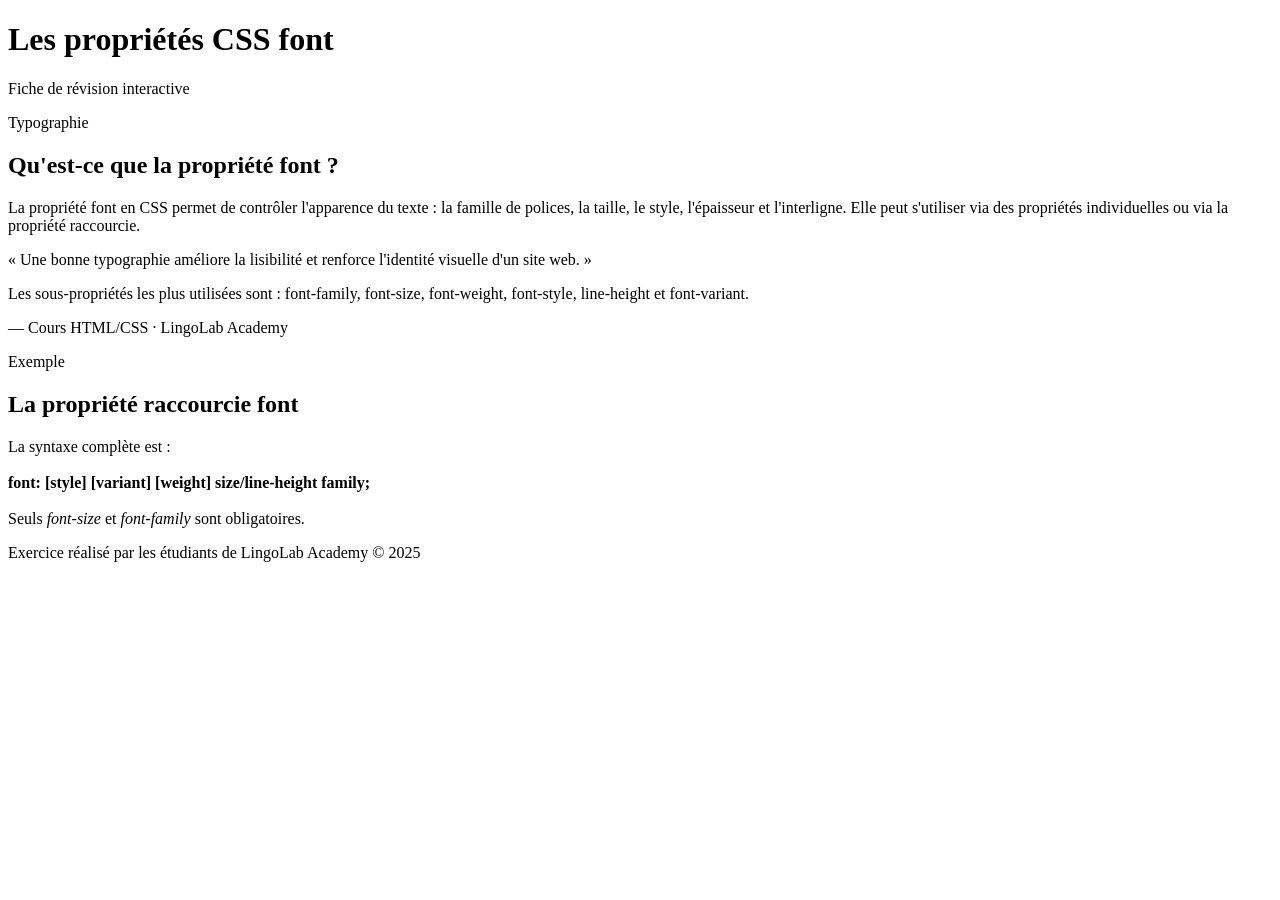
==== index.html @ 3bff47f5 "first commit" ====
<!DOCTYPE html>
<html lang="fr">
<head>
  <meta charset="UTF-8">
  <meta name="viewport" content="width=device-width, initial-scale=1.0">
  <title>Exercice CSS – La propriété font</title>

    <!--Bug principale Here --> 
 
  </style>
</head>
<body>

  <h1>Les propriétés CSS font</h1>
  <p class="subtitle">Fiche de révision interactive</p>

  <div class="card">
    <span class="badge">Typographie</span>
    <h2>Qu'est-ce que la propriété font ?</h2>
    <p>
      La propriété <span class="highlight">font</span> en CSS permet de contrôler
      l'apparence du texte : la famille de polices, la taille, le style,
      l'épaisseur et l'interligne. Elle peut s'utiliser via des
      <span class="highlight">propriétés individuelles</span> ou via la
      <span class="highlight">propriété raccourcie</span>.
    </p>

    <div class="citation">
      <p>
        « Une bonne typographie améliore la lisibilité et renforce
        l'identité visuelle d'un site web. »
      </p>
    </div>

    <p>
      Les sous-propriétés les plus utilisées sont :
      font-family, font-size, font-weight, font-style,
      line-height et font-variant.
    </p>

    <p class="author">— Cours HTML/CSS · LingoLab Academy</p>
  </div>

  <div class="card">
    <span class="badge">Exemple</span>
    <h2>La propriété raccourcie font</h2>
    <p>
      La syntaxe complète est :<br><br>
      <strong>font: [style] [variant] [weight] size/line-height family;</strong><br><br>
      Seuls <em>font-size</em> et <em>font-family</em> sont obligatoires.
    </p>
  </div>

  <footer>
    <p>Exercice réalisé par les étudiants de LingoLab Academy &copy; 2025</p>
  </footer>

</body>
</html>
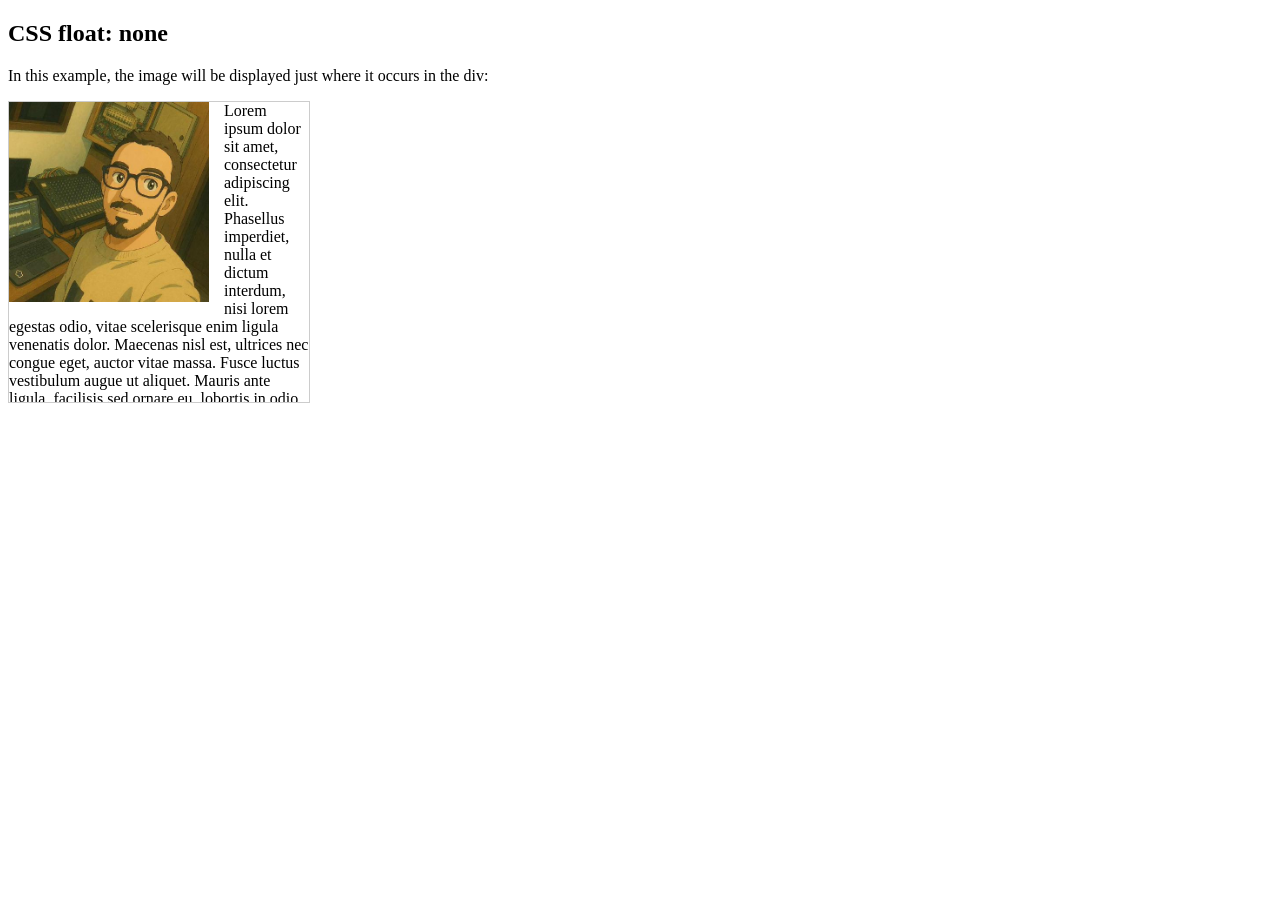
==== commit 90965523: "add mini project" ====
--- a/index.html
+++ b/index.html
@@ -1,59 +1,37 @@
 <!DOCTYPE html>
-<html lang="fr">
+<html>
 <head>
-  <meta charset="UTF-8">
-  <meta name="viewport" content="width=device-width, initial-scale=1.0">
-  <title>Exercice CSS – La propriété font</title>
+<style>
+img {
+  float: left;
+  width: 200px;
+  height: 200px; 
+  margin: 0 15px 15px 0; 
+}
+.container {
+  overflow: scroll;
+  border: 1px solid #ccc;
+  height: 300px;
+  width: 300px;
+}
 
-    <!--Bug principale Here --> 
- 
-  </style>
+</style>
 </head>
 <body>
 
-  <h1>Les propriétés CSS font</h1>
-  <p class="subtitle">Fiche de révision interactive</p>
+<h2>CSS float: none</h2>
 
-  <div class="card">
-    <span class="badge">Typographie</span>
-    <h2>Qu'est-ce que la propriété font ?</h2>
-    <p>
-      La propriété <span class="highlight">font</span> en CSS permet de contrôler
-      l'apparence du texte : la famille de polices, la taille, le style,
-      l'épaisseur et l'interligne. Elle peut s'utiliser via des
-      <span class="highlight">propriétés individuelles</span> ou via la
-      <span class="highlight">propriété raccourcie</span>.
-    </p>
+<p>In this example, the image will be displayed just where it occurs in the div:</p>
 
-    <div class="citation">
-      <p>
-        « Une bonne typographie améliore la lisibilité et renforce
-        l'identité visuelle d'un site web. »
-      </p>
-    </div>
+<div class="container">
+<img src="Images/avatar.jpg" alt="Pineapple" width="300" height="300">
+Lorem ipsum dolor sit amet, consectetur adipiscing elit. Phasellus imperdiet, nulla et dictum interdum, nisi lorem egestas odio, vitae scelerisque enim ligula venenatis dolor. Maecenas nisl est, ultrices nec congue eget, auctor vitae massa. Fusce luctus vestibulum augue ut aliquet. Mauris ante ligula, facilisis sed ornare eu, lobortis in odio. Praesent convallis urna a lacus interdum ut hendrerit risus congue. Nunc sagittis dictum nisi, sed ullamcorper ipsum dignissim ac. In at libero sed nunc venenatis imperdiet sed ornare turpis. Donec vitae dui eget tellus gravida venenatis. Integer fringilla congue eros non fermentum. Sed dapibus pulvinar nibh tempor porta. Cras ac leo purus. Mauris quis diam velit.
+Lorem ipsum dolor sit amet, consectetur adipiscing elit. Phasellus imperdiet, nulla et dictum interdum, nisi lorem egestas odio, vitae scelerisque enim ligula venenatis dolor. Maecenas nisl est, ultrices nec congue eget, auctor vitae massa. Fusce luctus vestibulum augue ut aliquet. Mauris ante ligula, facilisis sed ornare eu, lobortis in odio. Praesent convallis urna a lacus interdum ut hendrerit risus congue. Nunc sagittis dictum nisi, sed ullamcorper ipsum dignissim ac. In at libero sed nunc venenatis imperdiet sed ornare turpis. Donec vitae dui eget tellus gravida venenatis. Integer fringilla congue eros non fermentum. Sed dapibus pulvinar nibh tempor porta. Cras ac leo purus. Mauris quis diam velit.
+Lorem ipsum dolor sit amet, consectetur adipiscing elit. Phasellus imperdiet, nulla et dictum interdum, nisi lorem egestas odio, vitae scelerisque enim ligula venenatis dolor. Maecenas nisl est, ultrices nec congue eget, auctor vitae massa. Fusce luctus vestibulum augue ut aliquet. Mauris ante ligula, facilisis sed ornare eu, lobortis in odio. Praesent convallis urna a lacus interdum ut hendrerit risus congue. Nunc sagittis dictum nisi, sed ullamcorper ipsum dignissim ac. In at libero sed nunc venenatis imperdiet sed ornare turpis. Donec vitae dui eget tellus gravida venenatis. Integer fringilla congue eros non fermentum. Sed dapibus pulvinar nibh tempor porta.
 
-    <p>
-      Les sous-propriétés les plus utilisées sont :
-      font-family, font-size, font-weight, font-style,
-      line-height et font-variant.
-    </p>
 
-    <p class="author">— Cours HTML/CSS · LingoLab Academy</p>
-  </div>
-
-  <div class="card">
-    <span class="badge">Exemple</span>
-    <h2>La propriété raccourcie font</h2>
-    <p>
-      La syntaxe complète est :<br><br>
-      <strong>font: [style] [variant] [weight] size/line-height family;</strong><br><br>
-      Seuls <em>font-size</em> et <em>font-family</em> sont obligatoires.
-    </p>
-  </div>
-
-  <footer>
-    <p>Exercice réalisé par les étudiants de LingoLab Academy &copy; 2025</p>
-  </footer>
+Lorem ipsum dolor sit amet, consectetur adipiscing elit. Phasellus imperdiet, nulla et dictum interdum, nisi lorem egestas odio, vitae scelerisque enim ligula venenatis dolor. Maecenas nisl est, ultrices nec congue eget, auctor vitae massa. Fusce luctus vestibulum augue ut aliquet. Mauris ante ligula, facilisis sed ornare eu, lobortis in odio. Praesent convallis urna a lacus interdum ut hendrerit risus congue. Nunc sagittis dictum nisi, sed ullamcorper ipsum dignissim ac. In at libero sed nunc venenatis imperdiet sed ornare turpis. Donec vitae dui eget tellus gravida venenatis. Integer fringilla congue eros non fermentum. Sed dapibus pulvinar nibh tempor porta. Cras ac leo purus. Mauris quis diam velit.
+</div>
 
 </body>
 </html>
